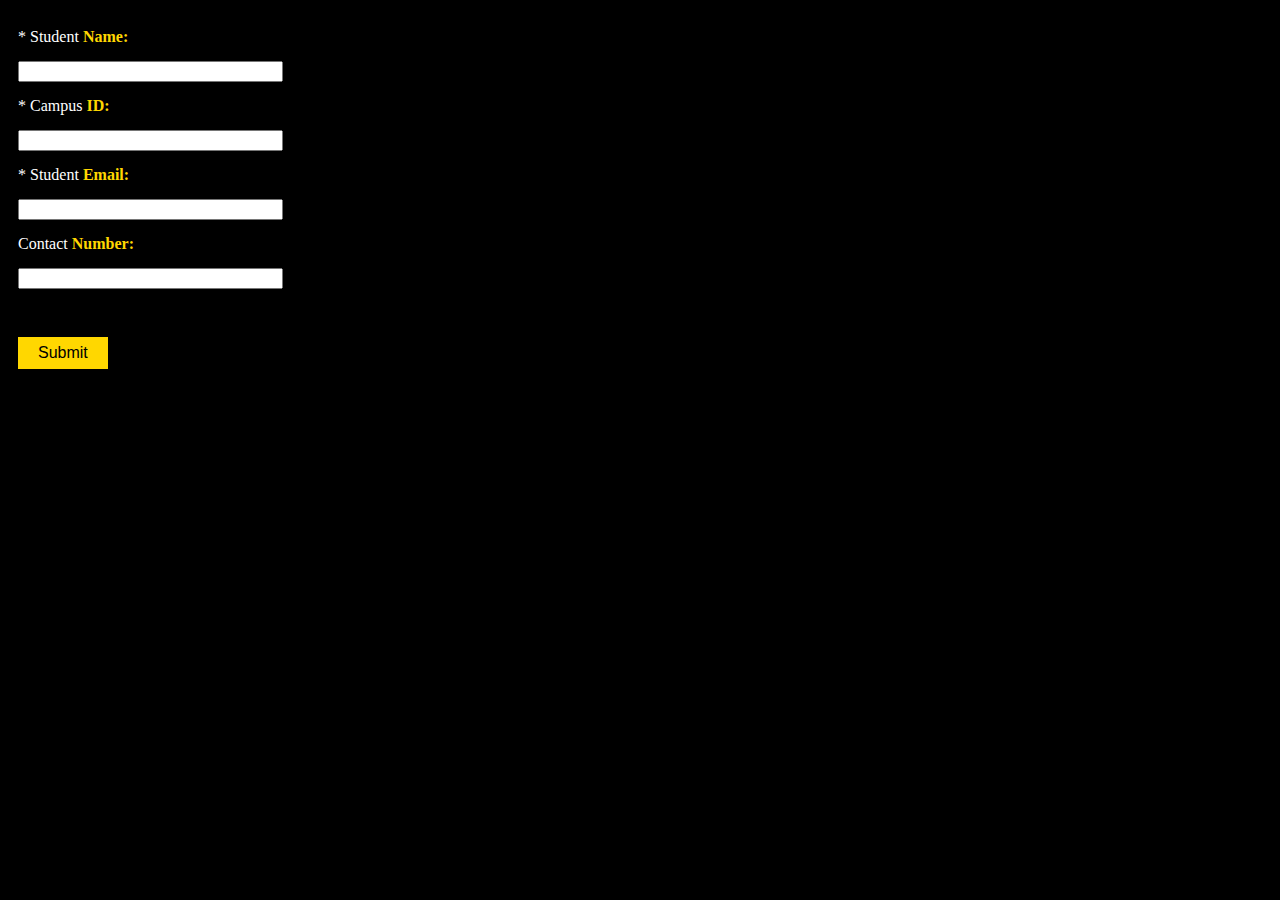
==== left.html @ 0e3b94ed "Added frame change" ====
<html>

<head>
<link rel = "stylesheet" href = "aki_style.css" />

</head>

<body class="left">




	<form method="post" action="right.php" target="right">
    

    	<label>*  Student<span class="textstyle1"> Name:   </span></label><br/>
    		<input type="text" name="studentName" size="30" required><br/>
		<label>*  Campus <span class="textstyle1">ID:      </span></label><br/>
			<input type="text" name="campusID" size="30" required><br/>
		<label>*  Student<span class="textstyle1"> Email:  </span></label><br/>
			<input type="text" name="email" size="30" required><br/>
		<label>  Contact<span class="textstyle1"> Number: </span></label><br/>
			<input type="text" name="contactNum" size="30"> <br/>

    <br/>

        <input type="submit" class="btn-style"/><br/><br/>


<!--
	<div class="dropdown">
		<button class="dropbtn">2XX Classes</button>
 		<div class="dropdown-content">
			<input type="checkbox" name="cmsc2xx[0]" value="CMSC 201">  CMSC 201  <br>
			<input type="checkbox" name="cmsc2xx[1]" value="CMSC 202">  CMSC 202  <br>
			<input type="checkbox" name="cmsc2xx[2]" value="CMSC 203">  CMSC 203  <br>
			<input type="checkbox" name="cmsc2xx[3]" value="CMSC 232">  CMSC 232  <br>
			<input type="checkbox" name="cmsc2xx[4]" value="CMSC 291">  CMSC 291  <br>
			<input type="checkbox" name="cmsc2xx[5]" value="CMSC 299">  CMSC 299  <br>
		</div>
	</div>

	<div class="dropdown">
		<button class="dropbtn">3XX Classes</button>
 		<div class="dropdown-content">
			<input type="checkbox" name="cmsc3xx[0]" value="CMSC 304">  CMSC 304  <br> 
			<input type="checkbox" name="cmsc3xx[1]" value="CMSC 313">  CMSC 313  <br> 
			<input type="checkbox" name="cmsc3xx[2]" value="CMSC 331">  CMSC 331  <br> 
			<input type="checkbox" name="cmsc3xx[3]" value="CMSC 341">  CMSC 341  <br> 
			<input type="checkbox" name="cmsc3xx[4]" value="CMSC 352">  CMSC 352  <br> 
			<input type="checkbox" name="cmsc3xx[5]" value="CMSC 391">  CMSC 391  <br> 
		</div>
	</div>



	<div class="dropdown">
		<button class="dropbtn">4XX Classes</button>
		<div class="dropdown-content">


			<input type="checkbox" name="cmsc4xx[0]" value="CMSC 411">  CMSC 411  <br>
			<input type="checkbox" name="cmsc4xx[1]" value="CMSC 421">  CMSC 421  <br>
			<input type="checkbox" name="cmsc4xx[2]" value="CMSC 426">  CMSC 426  <br>
			<input type="checkbox" name="cmsc4xx[3]" value="CMSC 427">  CMSC 427  <br>
			<input type="checkbox" name="cmsc4xx[4]" value="CMSC 431">  CMSC 431  <br>
			<input type="checkbox" name="cmsc4xx[5]" value="CMSC 432">  CMSC 432  <br>
			<input type="checkbox" name="cmsc4xx[6]" value="CMSC 433">  CMSC 433  <br>
			<input type="checkbox" name="cmsc4xx[7]" value="CMSC 435">  CMSC 435  <br>
			<input type="checkbox" name="cmsc4xx[8]" value="CMSC 436">  CMSC 436  <br>
			<input type="checkbox" name="cmsc4xx[9]" value="CMSC 437">  CMSC 437  <br>
			<input type="checkbox" name="cmsc4xx[10]" value="CMSC 441">  CMSC 441  <br>
			<input type="checkbox" name="cmsc4xx[11]" value="CMSC 442">  CMSC 442  <br>
			<input type="checkbox" name="cmsc4xx[12]" value="CMSC 443">  CMSC 443  <br>
			<input type="checkbox" name="cmsc4xx[13]" value="CMSC 444">  CMSC 444  <br>
			<input type="checkbox" name="cmsc4xx[14]" value="CMSC 446">  CMSC 446  <br>
			<input type="checkbox" name="cmsc4xx[15]" value="CMSC 447">  CMSC 447  <br>
			<input type="checkbox" name="cmsc4xx[16]" value="CMSC 448">  CMSC 448  <br>
			<input type="checkbox" name="cmsc4xx[17]" value="CMSC 451">  CMSC 451  <br>
			<input type="checkbox" name="cmsc4xx[18]" value="CMSC 452">  CMSC 452  <br>
			<input type="checkbox" name="cmsc4xx[19]" value="CMSC 453">  CMSC 453  <br>
			<input type="checkbox" name="cmsc4xx[20]" value="CMSC 455">  CMSC 455  <br>
			<input type="checkbox" name="cmsc4xx[21]" value="CMSC 456">  CMSC 456  <br>
			<input type="checkbox" name="cmsc4xx[22]" value="CMSC 457">  CMSC 457  <br>
			<input type="checkbox" name="cmsc4xx[23]" value="CMSC 461">  CMSC 461  <br>
			<input type="checkbox" name="cmsc4xx[24]" value="CMSC 465">  CMSC 465  <br>
			<input type="checkbox" name="cmsc4xx[25]" value="CMSC 466">  CMSC 466  <br>
			<input type="checkbox" name="cmsc4xx[26]" value="CMSC 471">  CMSC 471  <br>
			<input type="checkbox" name="cmsc4xx[27]" value="CMSC 473">  CMSC 473  <br>
			<input type="checkbox" name="cmsc4xx[28]" value="CMSC 475">  CMSC 475  <br>
			<input type="checkbox" name="cmsc4xx[29]" value="CMSC 476">  CMSC 476  <br>
			<input type="checkbox" name="cmsc4xx[30]" value="CMSC 477">  CMSC 477  <br>
			<input type="checkbox" name="cmsc4xx[31]" value="CMSC 478">  CMSC 478  <br>
			<input type="checkbox" name="cmsc4xx[32]" value="CMSC 479">  CMSC 479  <br>
			<input type="checkbox" name="cmsc4xx[33]" value="CMSC 481">  CMSC 481  <br>
			<input type="checkbox" name="cmsc4xx[34]" value="CMSC 483">  CMSC 483  <br>
			<input type="checkbox" name="cmsc4xx[35]" value="CMSC 484">  CMSC 484  <br>
			<input type="checkbox" name="cmsc4xx[36]" value="CMSC 486">  CMSC 486  <br>
			<input type="checkbox" name="cmsc4xx[37]" value="CMSC 487">  CMSC 487  <br>
			<input type="checkbox" name="cmsc4xx[38]" value="CMSC 491">  CMSC 491  <br>
			<input type="checkbox" name="cmsc4xx[39]" value="CMSC 493">  CMSC 493  <br>
			<input type="checkbox" name="cmsc4xx[40]" value="CMSC 495">  CMSC 495  <br>
			<input type="checkbox" name="cmsc4xx[41]" value="CMSC 498">  CMSC 498  <br>
			<input type="checkbox" name="cmsc4xx[42]" value="CMSC 499">  CMSC 499  <br>
			</div>

		</div> <br/><br/><br/>	</div>
-->
	</form>







</body>

</html>
---- aki_style.css ----
@charset "UTF-8";
/* CSS Document */

table {
	font-family:Arial, Helvetica, sans-serif;
	background-color:#F0F0F0;
	border: 1px solid gold;
	border-collapse: collapse;
	padding:10px;
	width:600px;

}

tr, td, th {
	border: 1px solid black;
	border-collapse: collapse;
	padding:5px;
	padding-left:10px;
	height:50px;
}

body.left{
	background-color:black;
	font-family:Georgia, "Times New Roman", Times, serif;
	color: white;
	font-style:normal;
	padding:5px;
	padding-left:10px;
	line-height: 300%;
}

body.right{
	background-color:lightgrey;
	font-family:Georgia, "Times New Roman", Times, serif;
	font-style:normal;
	padding:5px;
	padding-left:10px;

}
span.textstyle1{
	color: gold;
	font-weight: bold;
}
span.textstyleRed{
	color: red;
	font-weight: bold;
}
div.main{
	width:100%;
	margin:auto;
}

.btn-style{
	border : solid 0px #ffffff;
	font-size : 16px;
	color : black;
	padding : 7px 20px;
	background-color : gold;

}

.dropbtn {

    background-color: gold;
	color:black;
    padding: 16px;
    font-size: 16px;
    border: none;
    cursor: pointer;
	width:195px;
}



.dropdown {

    position: relative;
    display: inline-block;

}



.dropdown-content {

    display: none;

    position: absolute;

    background-color: #f9f9f9;

    min-width: 195px;

    box-shadow: 0px 8px 16px 0px rgba(0,0,0,0.2);
	text-align:center;

}



.dropdown-content a {

    color: black;
    padding: 12px 16px;
    text-decoration: none;
    display: block;

}



.dropdown-content a:hover {background-color: #f1f1f1}



.dropdown:hover .dropdown-content {

    display: block;

}



.dropdown:hover .dropbtn {

    background-color: black;
	color:white;

}
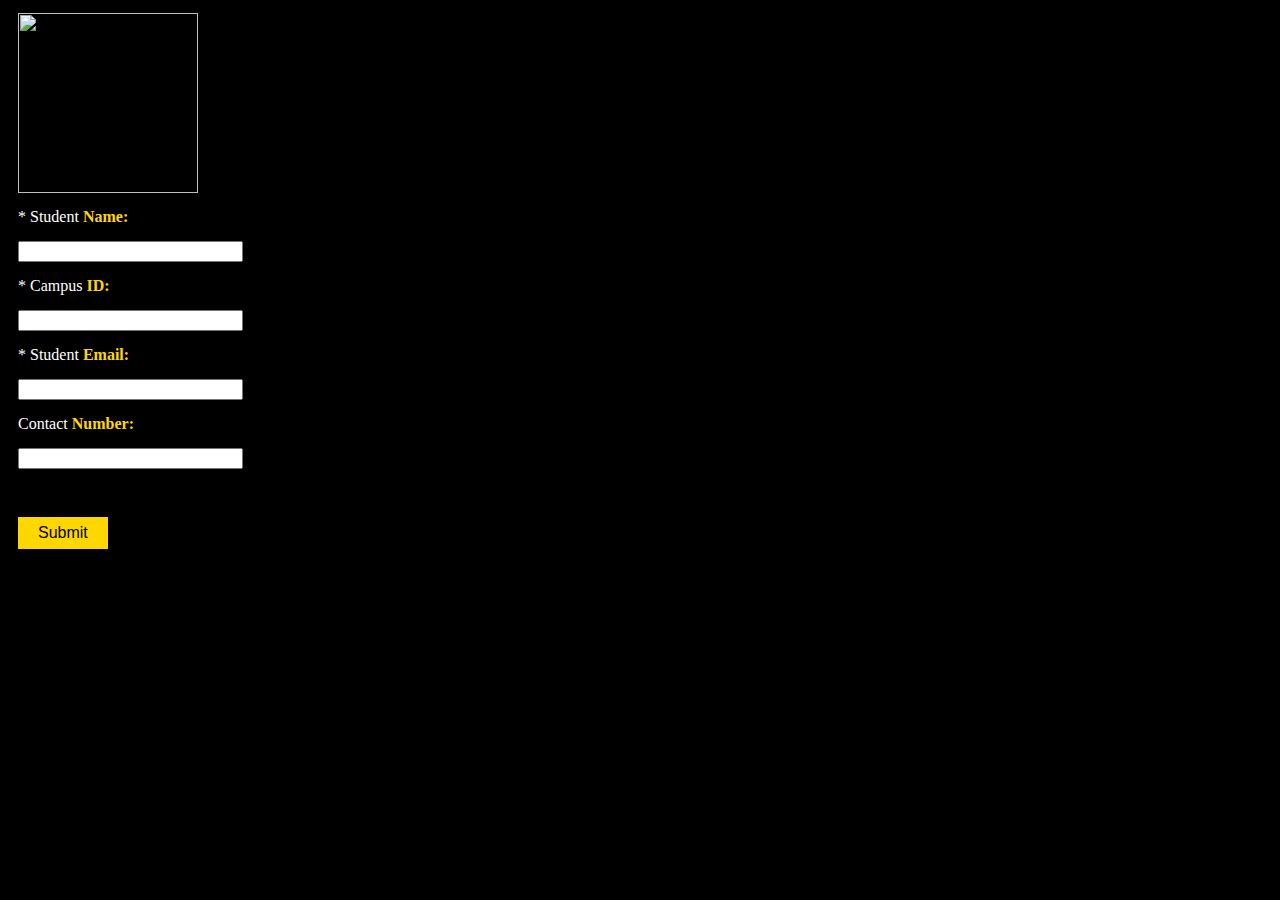
==== commit 98843a4b: "Update left.html" ====
--- a/left.html
+++ b/left.html
@@ -1,115 +1,55 @@
-
 
 <html>
 
 <head>
 <link rel = "stylesheet" href = "aki_style.css" />
+<style type="text/css">
+	#ch{display: :none;}
+	#ch + label{
+        display:inline-block;
+        width:20px;
+        height:20px;
+        border:1px solid #bcbcbc;
+        cursor:pointer;
+        background: #fff;
+        vertical-align: middle;;
+    }
 
+    #ch:checked + label:after{
+        position:relative;
+        top:-3px;
+        left:3px;
+        content: '\2714';
+        font-size:18px;
+    }
+
+
+</style>
 </head>
 
 <body class="left">
-
-
-
+<img src="http://userpages.umbc.edu/~kayoung2/CMSC433/Project/images/logo-retriever1.jpg" width="180px">
+<br/>
 
 	<form method="post" action="right.php" target="right">
     
 
     	<label>*  Student<span class="textstyle1"> Name:   </span></label><br/>
-    		<input type="text" name="studentName" size="30" required><br/>
+    		<input type="text" name="studentName" size="25" required><br/>
 		<label>*  Campus <span class="textstyle1">ID:      </span></label><br/>
-			<input type="text" name="campusID" size="30" required><br/>
+			<input type="text" name="campusID" size="25" required><br/>
 		<label>*  Student<span class="textstyle1"> Email:  </span></label><br/>
-			<input type="text" name="email" size="30" required><br/>
+			<input type="text" name="email" size="25" required><br/>
 		<label>  Contact<span class="textstyle1"> Number: </span></label><br/>
-			<input type="text" name="contactNum" size="30"> <br/>
+			<input type="text" name="contactNum" size="25"> <br/>
 
     <br/>
 
         <input type="submit" class="btn-style"/><br/><br/>
+<br/>
 
 
-<!--
-	<div class="dropdown">
-		<button class="dropbtn">2XX Classes</button>
- 		<div class="dropdown-content">
-			<input type="checkbox" name="cmsc2xx[0]" value="CMSC 201">  CMSC 201  <br>
-			<input type="checkbox" name="cmsc2xx[1]" value="CMSC 202">  CMSC 202  <br>
-			<input type="checkbox" name="cmsc2xx[2]" value="CMSC 203">  CMSC 203  <br>
-			<input type="checkbox" name="cmsc2xx[3]" value="CMSC 232">  CMSC 232  <br>
-			<input type="checkbox" name="cmsc2xx[4]" value="CMSC 291">  CMSC 291  <br>
-			<input type="checkbox" name="cmsc2xx[5]" value="CMSC 299">  CMSC 299  <br>
-		</div>
-	</div>
-
-	<div class="dropdown">
-		<button class="dropbtn">3XX Classes</button>
- 		<div class="dropdown-content">
-			<input type="checkbox" name="cmsc3xx[0]" value="CMSC 304">  CMSC 304  <br> 
-			<input type="checkbox" name="cmsc3xx[1]" value="CMSC 313">  CMSC 313  <br> 
-			<input type="checkbox" name="cmsc3xx[2]" value="CMSC 331">  CMSC 331  <br> 
-			<input type="checkbox" name="cmsc3xx[3]" value="CMSC 341">  CMSC 341  <br> 
-			<input type="checkbox" name="cmsc3xx[4]" value="CMSC 352">  CMSC 352  <br> 
-			<input type="checkbox" name="cmsc3xx[5]" value="CMSC 391">  CMSC 391  <br> 
-		</div>
-	</div>
-
-
-
-	<div class="dropdown">
-		<button class="dropbtn">4XX Classes</button>
-		<div class="dropdown-content">
-
-
-			<input type="checkbox" name="cmsc4xx[0]" value="CMSC 411">  CMSC 411  <br>
-			<input type="checkbox" name="cmsc4xx[1]" value="CMSC 421">  CMSC 421  <br>
-			<input type="checkbox" name="cmsc4xx[2]" value="CMSC 426">  CMSC 426  <br>
-			<input type="checkbox" name="cmsc4xx[3]" value="CMSC 427">  CMSC 427  <br>
-			<input type="checkbox" name="cmsc4xx[4]" value="CMSC 431">  CMSC 431  <br>
-			<input type="checkbox" name="cmsc4xx[5]" value="CMSC 432">  CMSC 432  <br>
-			<input type="checkbox" name="cmsc4xx[6]" value="CMSC 433">  CMSC 433  <br>
-			<input type="checkbox" name="cmsc4xx[7]" value="CMSC 435">  CMSC 435  <br>
-			<input type="checkbox" name="cmsc4xx[8]" value="CMSC 436">  CMSC 436  <br>
-			<input type="checkbox" name="cmsc4xx[9]" value="CMSC 437">  CMSC 437  <br>
-			<input type="checkbox" name="cmsc4xx[10]" value="CMSC 441">  CMSC 441  <br>
-			<input type="checkbox" name="cmsc4xx[11]" value="CMSC 442">  CMSC 442  <br>
-			<input type="checkbox" name="cmsc4xx[12]" value="CMSC 443">  CMSC 443  <br>
-			<input type="checkbox" name="cmsc4xx[13]" value="CMSC 444">  CMSC 444  <br>
-			<input type="checkbox" name="cmsc4xx[14]" value="CMSC 446">  CMSC 446  <br>
-			<input type="checkbox" name="cmsc4xx[15]" value="CMSC 447">  CMSC 447  <br>
-			<input type="checkbox" name="cmsc4xx[16]" value="CMSC 448">  CMSC 448  <br>
-			<input type="checkbox" name="cmsc4xx[17]" value="CMSC 451">  CMSC 451  <br>
-			<input type="checkbox" name="cmsc4xx[18]" value="CMSC 452">  CMSC 452  <br>
-			<input type="checkbox" name="cmsc4xx[19]" value="CMSC 453">  CMSC 453  <br>
-			<input type="checkbox" name="cmsc4xx[20]" value="CMSC 455">  CMSC 455  <br>
-			<input type="checkbox" name="cmsc4xx[21]" value="CMSC 456">  CMSC 456  <br>
-			<input type="checkbox" name="cmsc4xx[22]" value="CMSC 457">  CMSC 457  <br>
-			<input type="checkbox" name="cmsc4xx[23]" value="CMSC 461">  CMSC 461  <br>
-			<input type="checkbox" name="cmsc4xx[24]" value="CMSC 465">  CMSC 465  <br>
-			<input type="checkbox" name="cmsc4xx[25]" value="CMSC 466">  CMSC 466  <br>
-			<input type="checkbox" name="cmsc4xx[26]" value="CMSC 471">  CMSC 471  <br>
-			<input type="checkbox" name="cmsc4xx[27]" value="CMSC 473">  CMSC 473  <br>
-			<input type="checkbox" name="cmsc4xx[28]" value="CMSC 475">  CMSC 475  <br>
-			<input type="checkbox" name="cmsc4xx[29]" value="CMSC 476">  CMSC 476  <br>
-			<input type="checkbox" name="cmsc4xx[30]" value="CMSC 477">  CMSC 477  <br>
-			<input type="checkbox" name="cmsc4xx[31]" value="CMSC 478">  CMSC 478  <br>
-			<input type="checkbox" name="cmsc4xx[32]" value="CMSC 479">  CMSC 479  <br>
-			<input type="checkbox" name="cmsc4xx[33]" value="CMSC 481">  CMSC 481  <br>
-			<input type="checkbox" name="cmsc4xx[34]" value="CMSC 483">  CMSC 483  <br>
-			<input type="checkbox" name="cmsc4xx[35]" value="CMSC 484">  CMSC 484  <br>
-			<input type="checkbox" name="cmsc4xx[36]" value="CMSC 486">  CMSC 486  <br>
-			<input type="checkbox" name="cmsc4xx[37]" value="CMSC 487">  CMSC 487  <br>
-			<input type="checkbox" name="cmsc4xx[38]" value="CMSC 491">  CMSC 491  <br>
-			<input type="checkbox" name="cmsc4xx[39]" value="CMSC 493">  CMSC 493  <br>
-			<input type="checkbox" name="cmsc4xx[40]" value="CMSC 495">  CMSC 495  <br>
-			<input type="checkbox" name="cmsc4xx[41]" value="CMSC 498">  CMSC 498  <br>
-			<input type="checkbox" name="cmsc4xx[42]" value="CMSC 499">  CMSC 499  <br>
-			</div>
-
-		</div> <br/><br/><br/>	</div>
--->
 	</form>
-
 
 
 
@@ -118,4 +58,4 @@
 
 </body>
 
-</html>+</html>
--- a/aki_style.css
+++ b/aki_style.css
@@ -1,6 +1,6 @@
 @charset "UTF-8";
 /* CSS Document */
-
+/*
 table {
 	font-family:Arial, Helvetica, sans-serif;
 	background-color:#F0F0F0;
@@ -17,7 +17,7 @@
 	padding:5px;
 	padding-left:10px;
 	height:50px;
-}
+}*/
 
 body.left{
 	background-color:black;
@@ -30,12 +30,16 @@
 }
 
 body.right{
-	background-color:lightgrey;
+	background-color:#F0F0F0 ;
 	font-family:Georgia, "Times New Roman", Times, serif;
 	font-style:normal;
-	padding:5px;
-	padding-left:10px;
-
+	margin-left: 0px;
+	margin-top: 0px
+}
+
+form.formStyle1{
+
+	padding: 0px;
 }
 span.textstyle1{
 	color: gold;
@@ -45,11 +49,87 @@
 	color: red;
 	font-weight: bold;
 }
-div.main{
-	width:100%;
-	margin:auto;
-}
-
+span.textstyleGold{
+	color: gold;
+	font-weight: bold;
+}
+span.textstyleDescription{
+	color: grey;
+	font-family: "Lucida Sans Unicode", "Lucida Grande", sans-serif;
+}	
+div.title1{
+	height: 30px;
+	background-color: #383838;
+	color: white;
+	width: 100%;
+	padding:5px;
+	padding-left:10px;
+	font-family: "Trebuchet MS", Helvetica, sans-serif;
+	font-size: 18px;
+	font-weight: bold;
+	vertical-align: middle;
+	text-indent: 15px;
+	border-top: 1px solid white;
+	border-bottom: 2px solid black;
+}
+div.content1{
+	background-color: #F8F8F8;
+	color: 383838;
+	width: 100%;
+	padding:5px;
+	padding-left:10px;
+	font-size: 18px;
+	vertical-align: top;
+	text-indent: 15px;
+	text-align: 
+}
+
+input[type="checkbox"] {
+    opacity:0;
+    height: 16px;
+    width: 17px;
+    position: absolute;
+    top: 0;
+    left: 0;
+    z-index: 2;
+    display: none;
+}
+input[type="checkbox"] + label{
+    background:url('images/toggle_off-26.png') no-repeat;
+    height: 20px;
+    width: 30px;
+    display:inline-block;
+    padding: 0 0 0 0px;
+}
+input[type="checkbox"]:checked + label{
+    background:url('images/toggle_on-26.png') no-repeat;
+    height: 20px;
+    width: 30px;
+    display:inline-block;
+    padding: 0 0 0 0px;
+}
+/* START Check box style */
+	#ch{
+            display:none;
+        }
+	#ch + label{
+        display:inline-block;
+        width:20px;
+        height:20px;
+        border:1px solid #bcbcbc;
+        cursor:pointer;
+        background: #fff;
+        vertical-align: middle;;
+    }
+
+    #ch:checked + label:after{
+        position:relative;
+        top:-3px;
+        left:3px;
+        content: '\2714';
+        font-size:18px;
+    }
+/* END Check box style */
 .btn-style{
 	border : solid 0px #ffffff;
 	font-size : 16px;
@@ -126,4 +206,4 @@
     background-color: black;
 	color:white;
 
-}+}
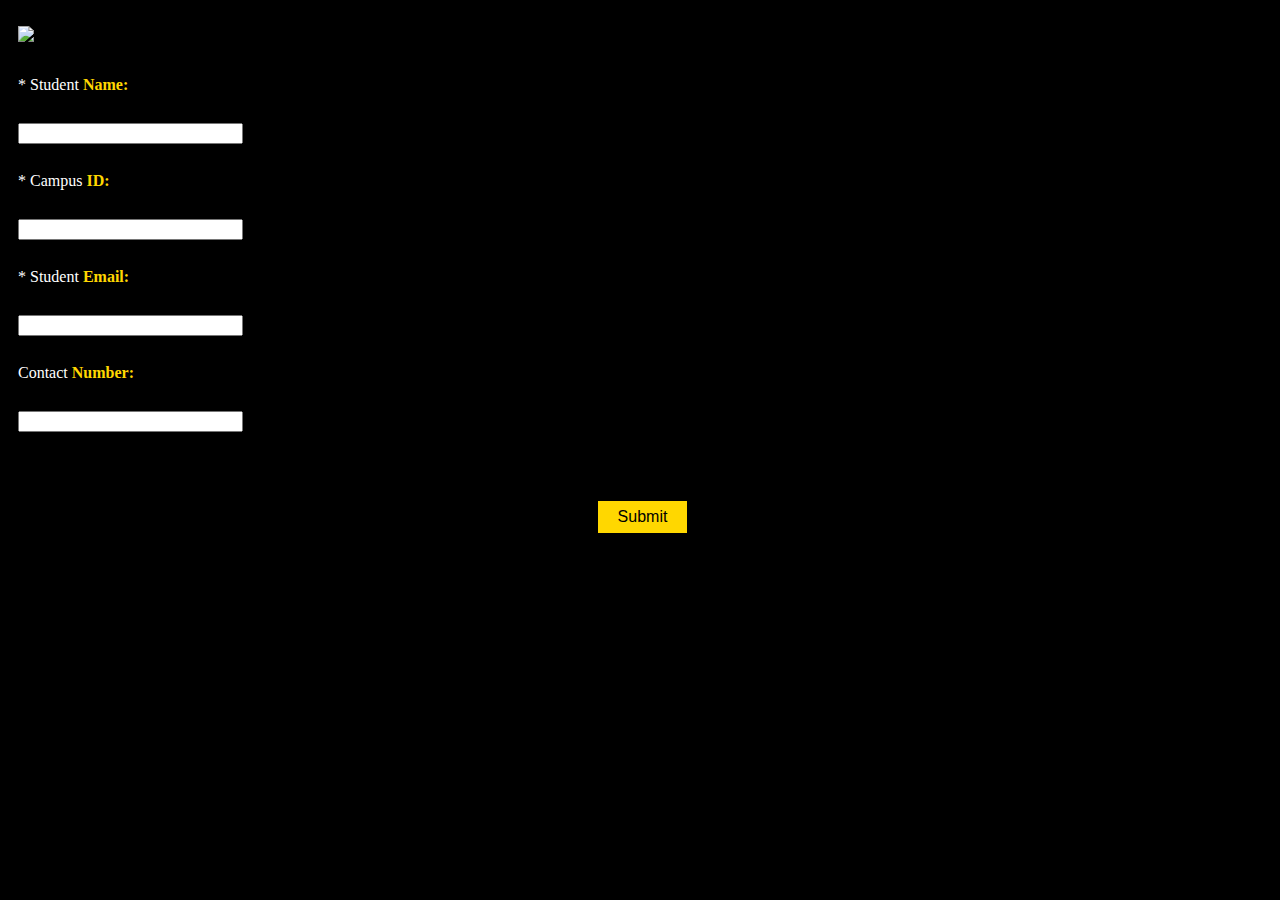
==== commit 840a4e97: "Update left.html" ====
--- a/left.html
+++ b/left.html
@@ -1,61 +1,71 @@
+<!DOCTYPE html PUBLIC "-//w3c//DTD XHTML 1.1//EN"
+  "http://www.w3.org/TR/xhtml11/DTD/xhtml11.dtd">
 
-<html>
+<html xmlns = "http://www.w3.org/1999/xhtml">
+<!--
+    CMSC 433 - Group Groject 1
 
+    * File Name: left.html
+
+    * Group Member: 
+        Alex Smith (alex42@umbc.edu)
+        Kayoung Kim (kayoung2@umbc.edu)
+        Ian Kirk (ikirk1@umbc.edu)
+
+    * File Description:
+        Left frame in order to get user input.
+        When a user submit with four inputs:
+        (Student name, Campus ID, Student Email, Contact number),
+        right.php will be reloaded.
+
+-->
 <head>
+<!--START EXTERNEL STYLE SHEET : aki_style.css -->
 <link rel = "stylesheet" href = "aki_style.css" />
-<style type="text/css">
-	#ch{display: :none;}
-	#ch + label{
-        display:inline-block;
-        width:20px;
-        height:20px;
-        border:1px solid #bcbcbc;
-        cursor:pointer;
-        background: #fff;
-        vertical-align: middle;;
-    }
-
-    #ch:checked + label:after{
-        position:relative;
-        top:-3px;
-        left:3px;
-        content: '\2714';
-        font-size:18px;
-    }
-
-
-</style>
+<!--END EXTERNEL STYLE SHEET : aki_style.css -->
 </head>
 
+<!--START BODY -->
 <body class="left">
+
+<!-- LOGO IMAGE -->
 <img src="http://userpages.umbc.edu/~kayoung2/CMSC433/Project/images/logo-retriever1.jpg" width="180px">
 <br/>
 
+<!--START FORM HERE -->
+
 	<form method="post" action="right.php" target="right">
     
-
+        <!-- studentName input-->
     	<label>*  Student<span class="textstyle1"> Name:   </span></label><br/>
     		<input type="text" name="studentName" size="25" required><br/>
+
+        <!-- campusID input-->
 		<label>*  Campus <span class="textstyle1">ID:      </span></label><br/>
 			<input type="text" name="campusID" size="25" required><br/>
+        <!-- email input-->
 		<label>*  Student<span class="textstyle1"> Email:  </span></label><br/>
 			<input type="text" name="email" size="25" required><br/>
+
+        <!-- contactNum input-->
 		<label>  Contact<span class="textstyle1"> Number: </span></label><br/>
-			<input type="text" name="contactNum" size="25"> <br/>
-
-    <br/>
-
+			<input type="text" name="contactNum" size="25"> <br/><br/>
+            
+        <!--START SUBMIT-->
+        <center>
         <input type="submit" class="btn-style"/><br/><br/>
-<br/>
-
+        </center>
+        <!--END SUBMIT-->
+        <br/>
 
 	</form>
+
+<!--END FORM HERE -->
 
 
 
 
-
-
+<!-- END BODY -->
 </body>
 
 </html>
--- a/aki_style.css
+++ b/aki_style.css
@@ -1,5 +1,19 @@
 @charset "UTF-8";
-/* CSS Document */
+/* 
+	CMSC 433 - Group Project 1
+
+	* File Name: aki_style.css
+
+	* Group Member: 
+		Alex Smith (alex42@umbc.edu)
+		Kayoung Kim (kayoung2@umbc.edu)
+		Ian Kirk (ikirk1@umbc.edu)
+
+	* File Description:
+		style for our group project.
+
+*/
+
 /*
 table {
 	font-family:Arial, Helvetica, sans-serif;
@@ -8,9 +22,7 @@
 	border-collapse: collapse;
 	padding:10px;
 	width:600px;
-
-}
-
+}
 tr, td, th {
 	border: 1px solid black;
 	border-collapse: collapse;
@@ -30,7 +42,7 @@
 }
 
 body.right{
-	background-color:#F0F0F0 ;
+	background-color:#F8F8F8;
 	font-family:Georgia, "Times New Roman", Times, serif;
 	font-style:normal;
 	margin-left: 0px;
@@ -56,6 +68,10 @@
 span.textstyleDescription{
 	color: grey;
 	font-family: "Lucida Sans Unicode", "Lucida Grande", sans-serif;
+	font-size: 10px;
+	text-shadow: none;
+	letter-spacing: normal;
+
 }	
 div.title1{
 	height: 30px;
@@ -81,7 +97,8 @@
 	font-size: 18px;
 	vertical-align: top;
 	text-indent: 15px;
-	text-align: 
+	font-family: Impact, Charcoal, sans-serif;
+	letter-spacing: 2px;
 }
 
 input[type="checkbox"] {
@@ -138,9 +155,18 @@
 	background-color : gold;
 
 }
+.btn-style2{
+	border : solid 0px #ffffff;
+	font-size : 16px;
+	font-family: Impact, Charcoal, sans-serif;
+	color : black;
+	padding : 7px 20px;
+	background-color : gold;
+	width: 25%;
+	margin-left: 37px;
+}
 
 .dropbtn {
-
     background-color: gold;
 	color:black;
     padding: 16px;
@@ -150,60 +176,43 @@
 	width:195px;
 }
 
-
-
 .dropdown {
-
     position: relative;
     display: inline-block;
-
 }
 
 
 
 .dropdown-content {
-
     display: none;
-
     position: absolute;
-
     background-color: #f9f9f9;
-
     min-width: 195px;
-
     box-shadow: 0px 8px 16px 0px rgba(0,0,0,0.2);
 	text-align:center;
-
 }
 
 
 
 .dropdown-content a {
-
     color: black;
     padding: 12px 16px;
     text-decoration: none;
     display: block;
-
-}
-
-
-
-.dropdown-content a:hover {background-color: #f1f1f1}
-
-
+}
+
+
+.dropdown-content a:hover {
+	background-color: #f1f1f1
+}
 
 .dropdown:hover .dropdown-content {
-
     display: block;
-
 }
 
 
 
 .dropdown:hover .dropbtn {
-
     background-color: black;
 	color:white;
-
-}
+}
